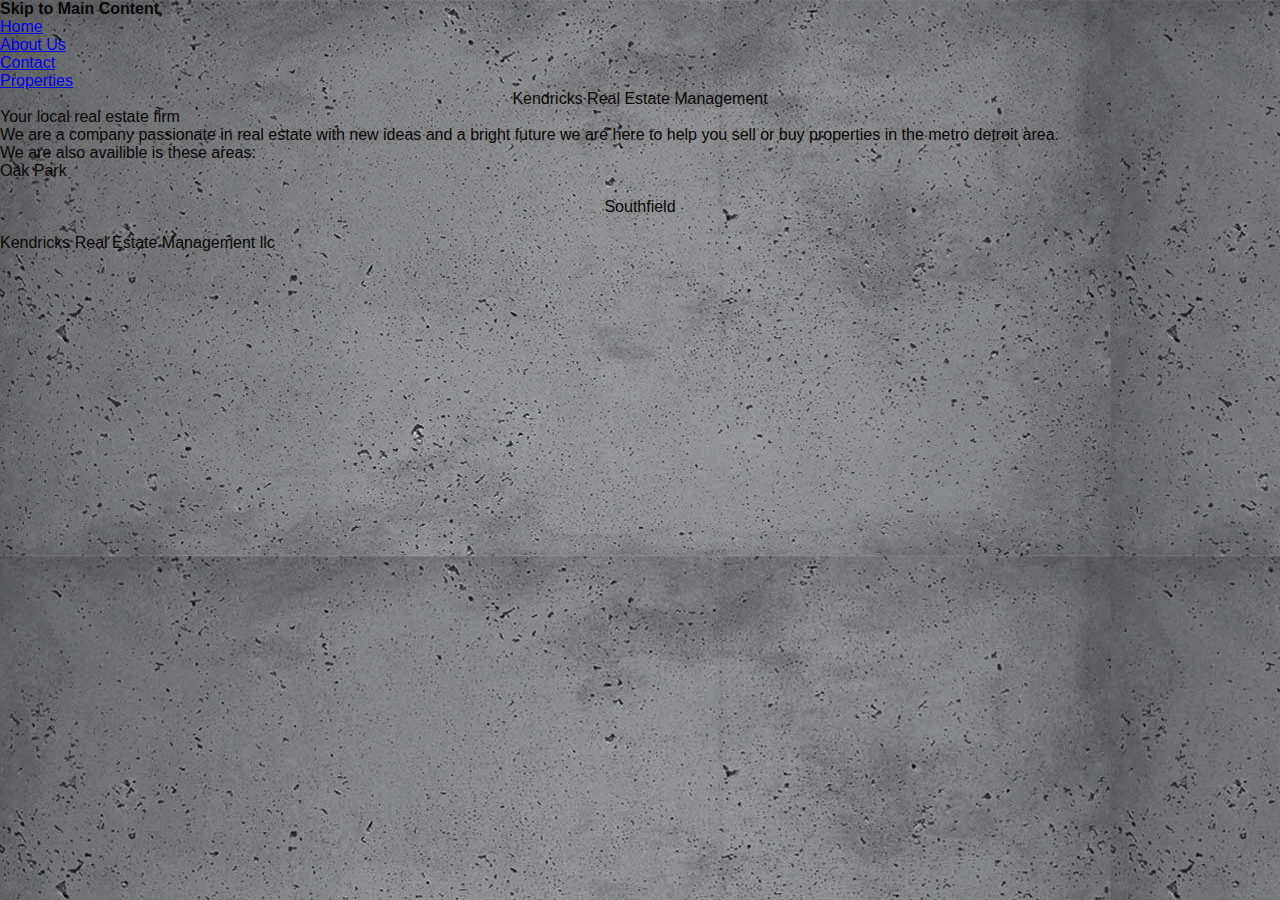
==== index.html @ cb326416 "Final mobile view draft" ====
<!DOCTYPE html>
<html lang="en">
	<head>
		<meta charset="UTF-8">
		<meta name="viewport" content="width=device-width, initial-scale=1.0">
	<!--<link rel="icon" href="background.jpg">-->
		<link rel="stylesheet" type="text/css" href="css/html5reset.css">
		<link rel="stylesheet" type="text/css" href="css/style.css">
		<title>Welcome to Kendrick real estate Management webpage</title> <!--subject to change-->
	</head>
	<body>
		<a class = "skip">Skip to Main Content</a>
		<header>
			<!-- <img src = "K_logo_2.jpeg" alt="" id="logo"> -->
			<nav>
				<ul class="nav_links">
					<li class="nav_item"><a href="index.html">Home</a></li>
					<li class="nav_item"><a href="about_us.html">About Us</a></li>
					<li class="nav_item"><a href="Contact.html">Contact</a></li>
					<li class="nav_item"><a href="Properties.html">Properties</a></li>
				</ul>


		</nav>

	</header>
	<main class="main page" id="MP">
		<h1>Kendricks Real Estate Management </h1>

		 <!--figure out later-->

		<h2>Your local real estate firm </h2>
            <div id= "Intro"></div>
                <p>We are a company passionate in real estate with new ideas and a bright future we are here to help you sell or buy properties in the metro detroit area.</p>
			<div class="detroit">
				<img src= "detroit_area_image.jpeg" alt="" id="detriot_pic">

			</div>


				<p>We are also availible is these areas:</p>


			<div class="oak_park"></div>
				<p>Oak Park</p>
				<img src="op_img.jpeg" alt="" id="oak_park_pic">
			</div>


			<div class="southfield">
				<p>Southfield</p>
				<img src="sf_pic.jpeg" alt="" id="Southfield_pic">

			</div>










    </main>        
	`<footer>
		<p>Kendricks Real Estate Management llc</p>
	</footer>
















</body>

</html>
---- css/style.css ----
body
{background-color: rgb(110, 109, 109);
background-image:url("..//images/concrete_image.jpg") ;
    color:rgb(7, 7, 7);
font-family: Arial, Helvetica, sans-serif;
font-weight: bold;
}

header{display: flex;
flex-direction: column;
justify-content: center;
text-align: center;}


h1{display:flex;
justify-content: center;
flex-direction: column;
text-align: center;}

nav a{display: flex;
flex-direction: row;
align-items: center;
text-align: center;}


.detroit{display:flex;
flex-direction: column;
flex-wrap: wrap;
align-items: center;
}


#oak_park{display:flex;
    flex-direction: column;
    flex-wrap: wrap;
    align-items: center;}

.southfield{display:flex;
    flex-direction: column;
    flex-wrap: wrap;
    align-items: center;}
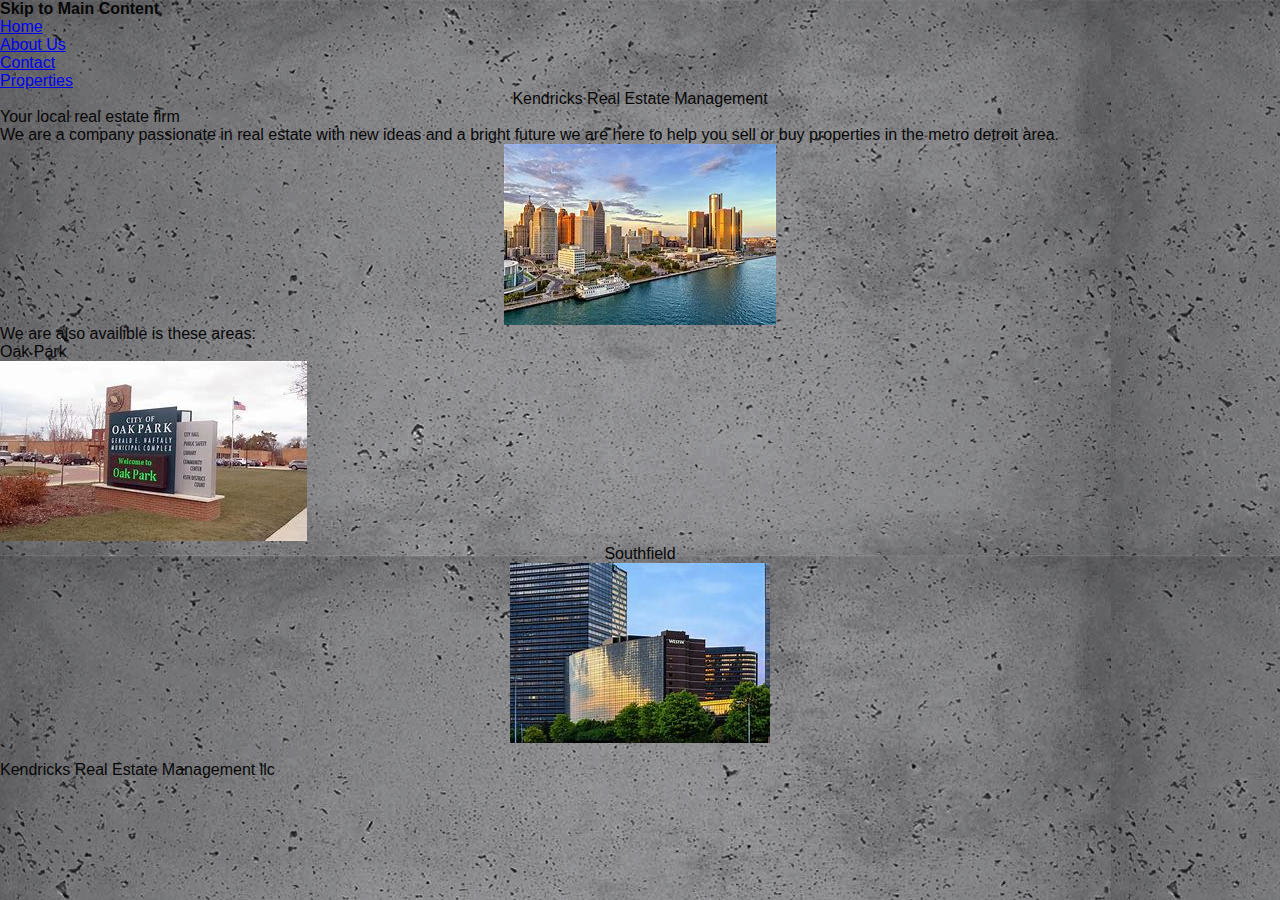
==== commit 074d8802: "Add files via upload" ====
--- a/index.html
+++ b/index.html
@@ -33,7 +33,7 @@
             <div id= "Intro"></div>
                 <p>We are a company passionate in real estate with new ideas and a bright future we are here to help you sell or buy properties in the metro detroit area.</p>
 			<div class="detroit">
-				<img src= "detroit_area_image.jpeg" alt="" id="detriot_pic">
+				<img src= "images/detroit_area_image.jpeg" alt="Detroit" id="detriot_pic">
 
 			</div>
 
@@ -43,13 +43,13 @@
 
 			<div class="oak_park"></div>
 				<p>Oak Park</p>
-				<img src="op_img.jpeg" alt="" id="oak_park_pic">
+				<img src="images/op_img.jpeg" alt="Oak Park" id="oak_park_pic">
 			</div>
 
 
 			<div class="southfield">
 				<p>Southfield</p>
-				<img src="sf_pic.jpeg" alt="" id="Southfield_pic">
+				<img src="images/sf_pic.jpeg" alt="Southfield" id="Southfield_pic">
 
 			</div>
 
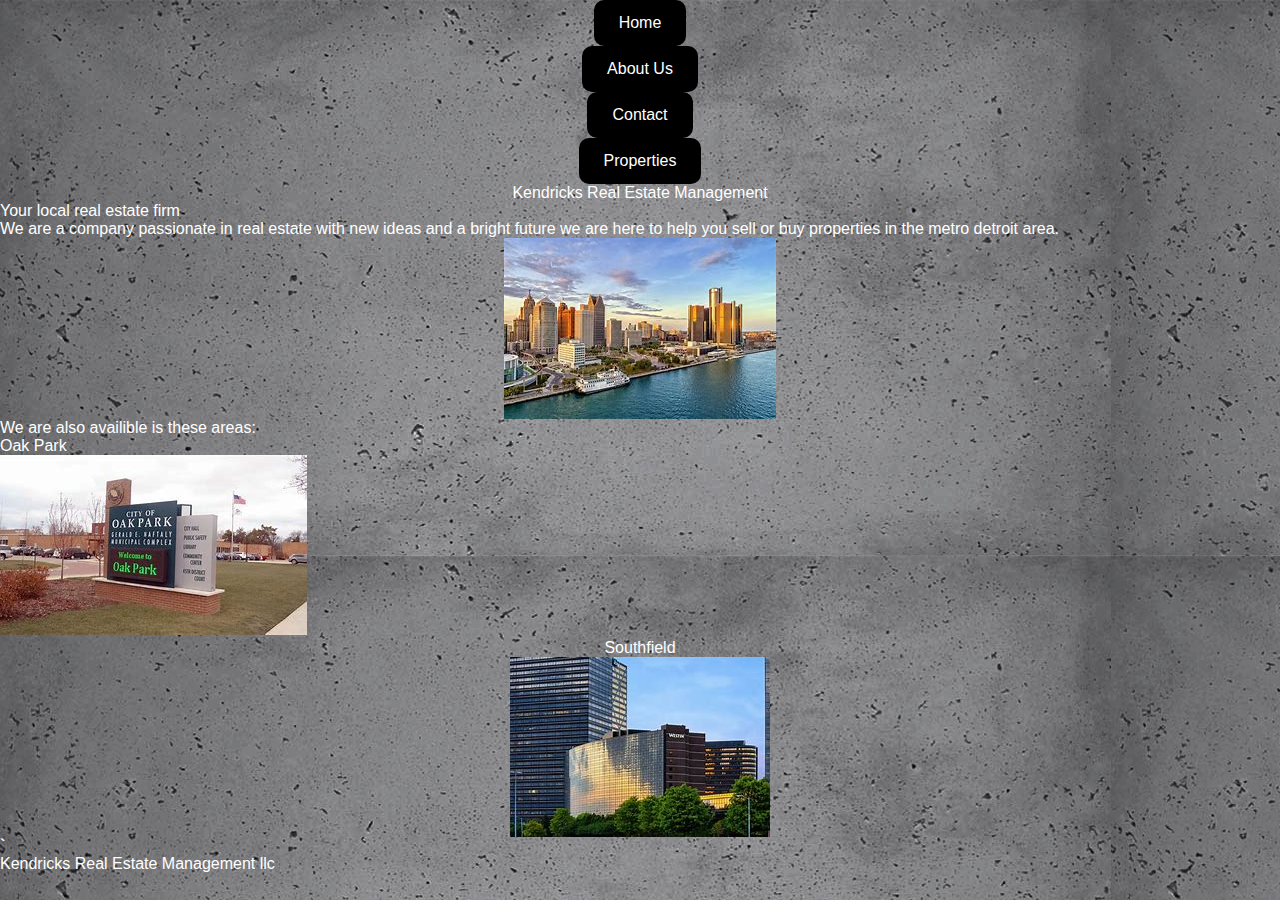
==== commit 11d47af6: "Add files via upload" ====
--- a/index.html
+++ b/index.html
@@ -9,7 +9,7 @@
 		<title>Welcome to Kendrick real estate Management webpage</title> <!--subject to change-->
 	</head>
 	<body>
-		<a class = "skip">Skip to Main Content</a>
+		<!-- <a class = "skip">Skip to Main Content</a> -->
 		<header>
 			<!-- <img src = "K_logo_2.jpeg" alt="" id="logo"> -->
 			<nav>
--- a/css/style.css
+++ b/css/style.css
@@ -4,12 +4,54 @@
     color:rgb(7, 7, 7);
 font-family: Arial, Helvetica, sans-serif;
 font-weight: bold;
+color: white;
 }
+
+
+
+
+
+
+
+a:link {
+    background-color: #000000;
+    color: white;
+    padding: 14px 25px;
+    text-align: center;
+    text-decoration: none;
+    display: inline-block;
+    border-radius: 10px;
+}
+
+a:visited{background-color: blue;
+color: white;
+padding: 14px 25px;
+text-align: center;
+text-decoration: none;
+display: inline-block;
+border-radius: 10px;}
+      
+a:hover, a:active {
+    background-color: red;
+      }
+
+
+
+
+
+
+
+
+
+
+
+
 
 header{display: flex;
 flex-direction: column;
 justify-content: center;
-text-align: center;}
+text-align: center;
+align-items: center;}
 
 
 h1{display:flex;
@@ -27,6 +69,7 @@
 flex-direction: column;
 flex-wrap: wrap;
 align-items: center;
+
 }
 
 
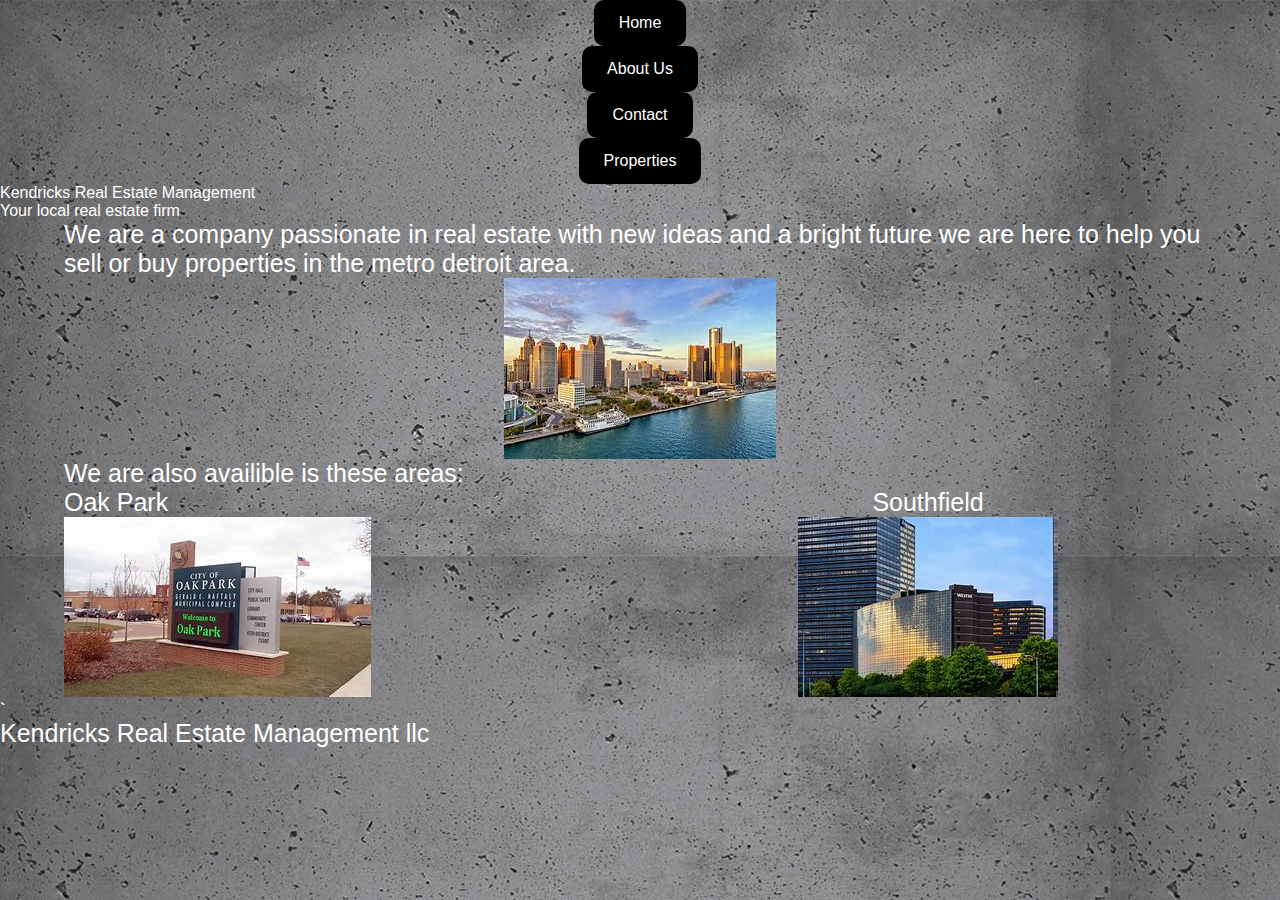
==== commit c029de12: "Add files via upload" ====
--- a/index.html
+++ b/index.html
@@ -24,30 +24,32 @@
 		</nav>
 
 	</header>
-	<main class="main page" id="MP">
+	<main class="main page" >
 		<h1>Kendricks Real Estate Management </h1>
 
 		 <!--figure out later-->
 
 		<h2>Your local real estate firm </h2>
-            <div id= "Intro"></div>
-                <p>We are a company passionate in real estate with new ideas and a bright future we are here to help you sell or buy properties in the metro detroit area.</p>
-			<div class="detroit">
+		<section id="MP">
+           
+                <p id= "Intro">We are a company passionate in real estate with new ideas and a bright future we are here to help you sell or buy properties in the metro detroit area.</p>
+			
+				<div class="detroit" id="det_content">
 				<img src= "images/detroit_area_image.jpeg" alt="Detroit" id="detriot_pic">
 
 			</div>
 
 
-				<p>We are also availible is these areas:</p>
+				<p id="Intro">We are also availible is these areas:</p>
 
 
-			<div class="oak_park"></div>
+			<div class="oak_park" id="OP_content">
 				<p>Oak Park</p>
 				<img src="images/op_img.jpeg" alt="Oak Park" id="oak_park_pic">
 			</div>
 
 
-			<div class="southfield">
+			<div class="southfield" id="sf_content">
 				<p>Southfield</p>
 				<img src="images/sf_pic.jpeg" alt="Southfield" id="Southfield_pic">
 
@@ -55,7 +57,7 @@
 
 
 
-
+		</section>
 
 
 
--- a/css/style.css
+++ b/css/style.css
@@ -7,7 +7,10 @@
 color: white;
 }
 
-
+#MP{display:grid;
+    grid-template-columns: 1fr  ;
+    width: 90%;
+    margin: auto;}
 
 
 
@@ -54,10 +57,10 @@
 align-items: center;}
 
 
-h1{display:flex;
+/* h1{display:flex;
 justify-content: center;
 flex-direction: column;
-text-align: center;}
+text-align: center;} */
 
 nav a{display: flex;
 flex-direction: row;
@@ -87,3 +90,37 @@
 
 
 
+@media screen and (min-width:750px)  {
+
+    #MP{display:grid;
+        grid-template-columns: 1fr 1fr ;
+        width: 90%;
+        margin: auto;
+    }
+
+    /* h1{
+        grid-column: 2/span 1;
+        grid-row: 1/span 1;}
+    h2{
+        font: bold;
+    font-size: 20px;
+
+    grid-column: 1/span 1;
+    grid-row: 1/span 1;} */
+
+    p{font: bold;
+    font-size: 25px;}
+
+
+    #Intro {grid-column: 1/span 2  ;
+    }
+
+     #det_content{
+        grid-column: 1/span 2;
+        
+
+
+    }
+   
+    
+} 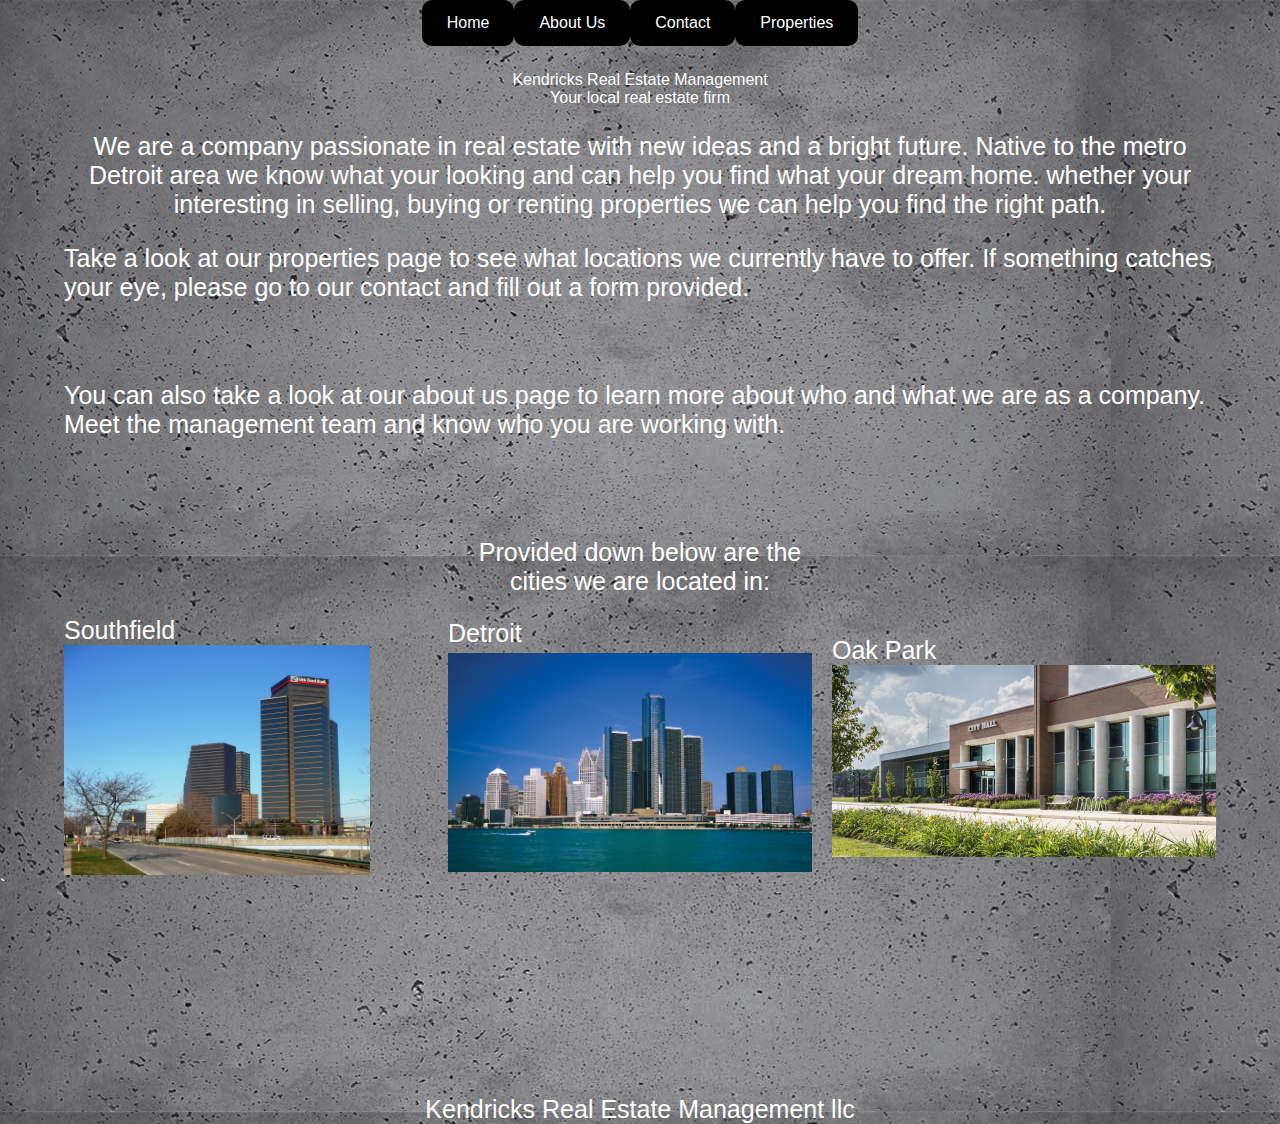
==== commit 6e23a459: "google analytics" ====
--- a/index.html
+++ b/index.html
@@ -6,15 +6,24 @@
 	<!--<link rel="icon" href="background.jpg">-->
 		<link rel="stylesheet" type="text/css" href="css/html5reset.css">
 		<link rel="stylesheet" type="text/css" href="css/style.css">
+		<!-- Global site tag (gtag.js) - Google Analytics -->
+<script async src="https://www.googletagmanager.com/gtag/js?id=G-7N4P94XF4J"></script>
+<script>
+  window.dataLayer = window.dataLayer || [];
+  function gtag(){dataLayer.push(arguments);}
+  gtag('js', new Date());
+
+  gtag('config', 'G-7N4P94XF4J');
+</script>
 		<title>Welcome to Kendrick real estate Management webpage</title> <!--subject to change-->
 	</head>
 	<body>
-		<!-- <a class = "skip">Skip to Main Content</a> -->
+		<a href="#MP" class = "skip">Skip to Main Content</a>
 		<header>
 			<!-- <img src = "K_logo_2.jpeg" alt="" id="logo"> -->
 			<nav>
 				<ul class="nav_links">
-					<li class="nav_item"><a href="index.html">Home</a></li>
+					<li class="nav_item" id="nav_item_a"><a href="index.html">Home</a></li>
 					<li class="nav_item"><a href="about_us.html">About Us</a></li>
 					<li class="nav_item"><a href="Contact.html">Contact</a></li>
 					<li class="nav_item"><a href="Properties.html">Properties</a></li>
@@ -32,26 +41,28 @@
 		<h2>Your local real estate firm </h2>
 		<section id="MP">
            
-                <p id= "Intro">We are a company passionate in real estate with new ideas and a bright future we are here to help you sell or buy properties in the metro detroit area.</p>
-			
+                <p id= "Intro">We are a company passionate in real estate with new ideas and a bright future. Native to the metro Detroit area we know what your looking and can help you find what your dream home. whether your interesting in selling, buying or renting properties we can help you find the right path.</p>
+				<p id= "par2">Take a look at our properties page to see what locations we currently have to offer. If something catches your eye, please go to our contact and fill out a form provided.</p>
+				<p id="par3">You can also take a look at our about us page to learn more about who and what we are as a company. Meet the management team and know who you are working with.</p>
 				<div class="detroit" id="det_content">
-				<img src= "images/detroit_area_image.jpeg" alt="Detroit" id="detriot_pic">
+					<p>Detroit</p>
+				<img src= "images/detroit_area_image.jpeg" alt="Detroit" class="thumbnail" id="detriot_pic">
 
 			</div>
 
 
-				<p id="Intro">We are also availible is these areas:</p>
+				<p id="locations">Provided down below are the cities we are located in:</p>
 
-
-			<div class="oak_park" id="OP_content">
-				<p>Oak Park</p>
-				<img src="images/op_img.jpeg" alt="Oak Park" id="oak_park_pic">
-			</div>
-
+			
+						<div class="oak_park" id="OP_content">
+							<p>Oak Park</p>
+								<img src="images/op_img.jpeg" alt="Oak Park" class="thumbnail"  id="oak_park_pic">
+				</div>
+					
 
 			<div class="southfield" id="sf_content">
 				<p>Southfield</p>
-				<img src="images/sf_pic.jpeg" alt="Southfield" id="Southfield_pic">
+				<img src="images/sf_pic.jpeg" alt="Southfield" class="thumbnail" id="Southfield_pic">
 
 			</div>
 
@@ -83,7 +94,6 @@
 
 
 
-
 </body>
 
 </html>
--- a/css/style.css
+++ b/css/style.css
@@ -13,40 +13,89 @@
     margin: auto;}
 
 
-
-
-
-a:link {
-    background-color: #000000;
-    color: white;
-    padding: 14px 25px;
-    text-align: center;
-    text-decoration: none;
-    display: inline-block;
-    border-radius: 10px;
-}
-
-a:visited{background-color: blue;
-color: white;
-padding: 14px 25px;
-text-align: center;
-text-decoration: none;
-display: inline-block;
-border-radius: 10px;}
-      
-a:hover, a:active {
-    background-color: red;
-      }
-
-
-
-
-
-
-
-
-
-
+.nav_links{    display: flex;
+    flex-direction: column;
+    
+    }    
+
+.skip{top: -60px;
+        position: absolute;}
+    
+.skip:focus{top: 60px;
+           }
+    
+
+           a:link { 
+            background-color: #000000;
+            color: white;
+            padding: 14px 25px;
+            text-align: center;
+            text-decoration: none;
+            display: inline-block;
+            border-radius: 10px;
+        }
+        
+        a:visited{background-color: rgb(148, 16, 11);
+        color: white;
+        padding: 14px 25px;
+        text-align: center;
+        text-decoration: none;
+        display: inline-block;
+        border-radius: 10px;
+        }
+              
+        a:hover, a:active {
+            background-color: rgb(173, 86, 15);
+              }
+
+
+
+
+              .flip-card {
+                background-color: transparent;
+                width: 300px;
+                height: 300px;
+                perspective: 1000px;
+              }
+              
+              .flip-card-inner {
+                position: relative;
+                width: 100%;
+                height: 100%;
+                text-align: center;
+                transition: transform 0.6s;
+                transform-style: preserve-3d;
+                box-shadow: 0 4px 8px 0 rgba(0,0,0,0.2);
+              }
+              
+              .flip-card:hover .flip-card-inner {
+                transform: rotateY(180deg);
+              }
+              .flip-card:focus .flip-card-inner {
+                transform: rotateY(180deg);
+              }
+              
+              .flip-card-front, .flip-card-back {
+                position: absolute;
+                width: 100%;
+                height: 100%;
+                -webkit-backface-visibility: hidden;
+                backface-visibility: hidden;
+              }
+              
+              .flip-card-front {
+                background-color: #bbb;
+                color: black;
+              }
+              
+              .flip-card-back {
+                background-color: #2980b9;
+                color: white;
+                transform: rotateY(180deg);
+              }
+
+
+#nav_item_a:active{color: rgb(173, 86, 15);}
 
 
 
@@ -68,18 +117,36 @@
 text-align: center;}
 
 
-.detroit{display:flex;
-flex-direction: column;
-flex-wrap: wrap;
+.detroit{display:grid;
+    grid-row: 5/span 1;
+    justify-content: center;
 align-items: center;
 
 }
-
-
-#oak_park{display:flex;
-    flex-direction: column;
-    flex-wrap: wrap;
+.thumbnail:hover {
+    position:relative;
+    top:-25px;
+ 
+    
+    width:900px;
+    height:300px;
+    display:block;
+    z-index:999;
+}
+
+.oak_park{display:grid;
+    justify-content: center;
+   padding-top: 20px;
+   padding-bottom: 20px;
+
+    /* flex-wrap: wrap; */
     align-items: center;}
+#locations{ padding-top: 20px;
+    padding-bottom: 20px;
+    text-align: center;}
+
+#oak_park_pic{
+justify-content: center;}
 
 .southfield{display:flex;
     flex-direction: column;
@@ -92,35 +159,104 @@
 
 @media screen and (min-width:750px)  {
 
+    .nav_links{   
+        flex-direction: row;
+        justify-content: center;}
+
     #MP{display:grid;
         grid-template-columns: 1fr 1fr ;
+        grid-template-rows: 1fr 1fr 1fr;
         width: 90%;
         margin: auto;
     }
 
-    /* h1{
-        grid-column: 2/span 1;
-        grid-row: 1/span 1;}
-    h2{
-        font: bold;
-    font-size: 20px;
-
-    grid-column: 1/span 1;
-    grid-row: 1/span 1;} */
+    h1{padding-top: 25px;
+        text-align: center;
+        
+    }
+    h2{text-align: center;
+    }
 
     p{font: bold;
     font-size: 25px;}
 
 
-    #Intro {grid-column: 1/span 2  ;
+    #Intro {padding-top: 25px;
+        grid-column: 1/span 2 ;
+        text-align: center;
+        padding-bottom: 25px;
     }
 
      #det_content{
         grid-column: 1/span 2;
         
-
-
-    }
+    grid-row: 4;
+    }
+
+    #locations{grid-column: 1/span 2;}
    
-    
-} +    footer{padding-top:200px}
+} 
+
+
+
+
+@media screen and (min-width: 1000px) {
+
+    #MP{grid-template-columns: 1fr 1fr 1fr;
+    grid-template-rows: 1fr 1fr 1fr;}
+
+    #par2{display: grid;
+    grid-column: 1/span 5;}
+
+    #locations{display: grid;
+    grid-column: 2/span 1;}
+    #par3{display: grid;
+    grid-row: 3/span 1;
+grid-column: 1/span 5;}
+
+
+
+    #OP_content{width: 100%;
+        grid-column: 3/span 1;
+    grid-row: 5/span 2;}
+
+    #oak_park_pic{width: 200%;}
+
+    #Intro{grid-column: 1/span 5;
+    text-align: center;}
+
+    #det_content{grid-column: 2/span 1;
+    grid-row: 5/span 1;
+padding-right: 20px;}
+
+    .detroit{display: grid;
+        justify-content: center;}
+    #sf_content{display:grid;
+    grid-column: 1/span 1;
+padding-right: 20px;
+width: 85%;}
+
+
+
+    footer{text-align: center;}
+    
+}
+
+
+
+
+
+
+
+
+
+
+
+
+
+
+
+
+
+
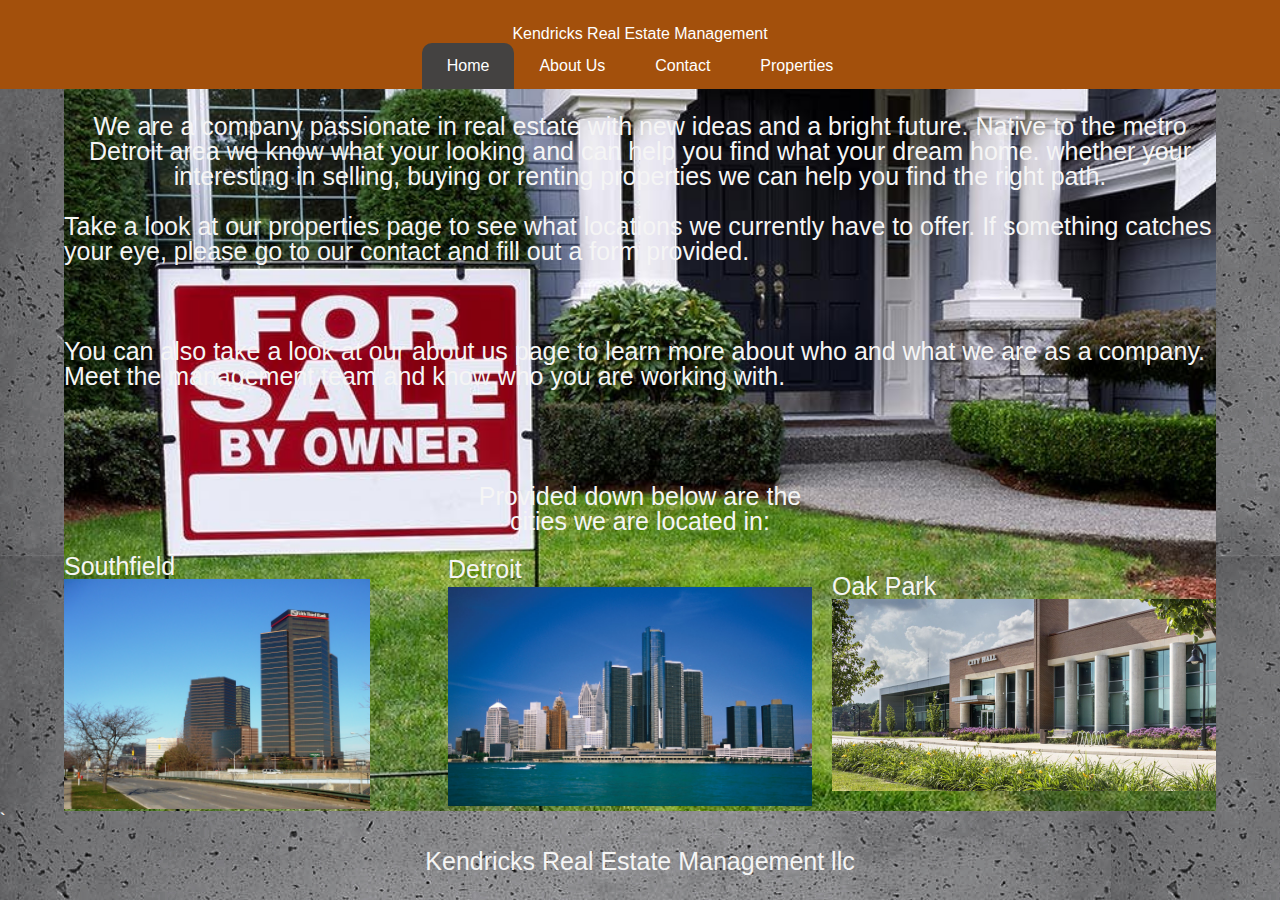
==== commit b1d8bf37: "Add files via upload" ====
--- a/index.html
+++ b/index.html
@@ -18,15 +18,16 @@
 		<title>Welcome to Kendrick real estate Management webpage</title> <!--subject to change-->
 	</head>
 	<body>
-		<a href="#MP" class = "skip">Skip to Main Content</a>
+		<a href="#mp" class = "skip">Skip to Main Content</a>
 		<header>
-			<!-- <img src = "K_logo_2.jpeg" alt="" id="logo"> -->
+			<!-- <img src = "images/skyline.jpeg" id="logo"> -->
+			<h1 class="company_name">Kendricks Real Estate Management </h1>
 			<nav>
 				<ul class="nav_links">
-					<li class="nav_item" id="nav_item_a"><a href="index.html">Home</a></li>
+					<li class="active"><a href="index.html">Home</a></li>
 					<li class="nav_item"><a href="about_us.html">About Us</a></li>
-					<li class="nav_item"><a href="Contact.html">Contact</a></li>
-					<li class="nav_item"><a href="Properties.html">Properties</a></li>
+					<li class="nav_item"><a href="contact.html">Contact</a></li>
+					<li class="nav_item"><a href="properties.html">Properties</a></li>
 				</ul>
 
 
@@ -34,14 +35,15 @@
 
 	</header>
 	<main class="main page" >
-		<h1>Kendricks Real Estate Management </h1>
+		
+		
 
 		 <!--figure out later-->
 
-		<h2>Your local real estate firm </h2>
-		<section id="MP">
+		
+		<section id="mp">
            
-                <p id= "Intro">We are a company passionate in real estate with new ideas and a bright future. Native to the metro Detroit area we know what your looking and can help you find what your dream home. whether your interesting in selling, buying or renting properties we can help you find the right path.</p>
+                <p id= "intro">We are a company passionate in real estate with new ideas and a bright future. Native to the metro Detroit area we know what your looking and can help you find what your dream home. whether your interesting in selling, buying or renting properties we can help you find the right path.</p>
 				<p id= "par2">Take a look at our properties page to see what locations we currently have to offer. If something catches your eye, please go to our contact and fill out a form provided.</p>
 				<p id="par3">You can also take a look at our about us page to learn more about who and what we are as a company. Meet the management team and know who you are working with.</p>
 				<div class="detroit" id="det_content">
@@ -54,7 +56,7 @@
 				<p id="locations">Provided down below are the cities we are located in:</p>
 
 			
-						<div class="oak_park" id="OP_content">
+						<div class="oak_park" id="op_content">
 							<p>Oak Park</p>
 								<img src="images/op_img.jpeg" alt="Oak Park" class="thumbnail"  id="oak_park_pic">
 				</div>
--- a/css/style.css
+++ b/css/style.css
@@ -1,16 +1,26 @@
 body
 {background-color: rgb(110, 109, 109);
 background-image:url("..//images/concrete_image.jpg") ;
+/* background-image: url("../images/sell_image.jpg"); */
     color:rgb(7, 7, 7);
 font-family: Arial, Helvetica, sans-serif;
 font-weight: bold;
-color: white;
-}
-
-#MP{display:grid;
+color:#f5f5f5;
+}
+
+header{background-color: rgb(163, 80, 12);}
+.company_name{color: white;
+    text-align: left;}
+#mp{display:grid;
     grid-template-columns: 1fr  ;
     width: 90%;
-    margin: auto;}
+    margin: auto;
+background-image: url("../images/sell_image.jpg");
+background-attachment: fixed;
+background-position: center;
+background-repeat: no-repeat;
+background-size: cover;
+width: 100%;}
 
 
 .nav_links{    display: flex;
@@ -19,14 +29,15 @@
     }    
 
 .skip{top: -60px;
-        position: absolute;}
+        position: absolute;
+    background-color: black;}
     
 .skip:focus{top: 60px;
            }
     
 
            a:link { 
-            background-color: #000000;
+                    
             color: white;
             padding: 14px 25px;
             text-align: center;
@@ -35,7 +46,7 @@
             border-radius: 10px;
         }
         
-        a:visited{background-color: rgb(148, 16, 11);
+        a:visited{
         color: white;
         padding: 14px 25px;
         text-align: center;
@@ -44,66 +55,26 @@
         border-radius: 10px;
         }
               
-        a:hover, a:active {
-            background-color: rgb(173, 86, 15);
+        a:hover  {
+            background-color: rgb(218, 34, 10);
               }
 
-
-
-
-              .flip-card {
-                background-color: transparent;
-                width: 300px;
-                height: 300px;
-                perspective: 1000px;
-              }
-              
-              .flip-card-inner {
-                position: relative;
-                width: 100%;
-                height: 100%;
-                text-align: center;
-                transition: transform 0.6s;
-                transform-style: preserve-3d;
-                box-shadow: 0 4px 8px 0 rgba(0,0,0,0.2);
-              }
-              
-              .flip-card:hover .flip-card-inner {
-                transform: rotateY(180deg);
-              }
-              .flip-card:focus .flip-card-inner {
-                transform: rotateY(180deg);
-              }
-              
-              .flip-card-front, .flip-card-back {
-                position: absolute;
-                width: 100%;
-                height: 100%;
-                -webkit-backface-visibility: hidden;
-                backface-visibility: hidden;
-              }
-              
-              .flip-card-front {
-                background-color: #bbb;
-                color: black;
-              }
-              
-              .flip-card-back {
-                background-color: #2980b9;
-                color: white;
-                transform: rotateY(180deg);
-              }
-
-
-#nav_item_a:active{color: rgb(173, 86, 15);}
-
-
+        a:active{background-color: black;}
+
+        .active{background-color: rgb(68, 66, 65);
+            border-top-left-radius: 10px;
+        border-top-right-radius: 10px;}
+
+#nav_item_a:active{color: rgb(199, 13, 13);}
+
+#logo{width: 100%;}
 
 header{display: flex;
 flex-direction: column;
 justify-content: center;
 text-align: center;
-align-items: center;}
+align-items: center;
+background-image:url("../images/skyline.jpeg")}
 
 
 /* h1{display:flex;
@@ -154,7 +125,7 @@
     align-items: center;}
 
 
-
+footer{text-align: center;}
 
 
 @media screen and (min-width:750px)  {
@@ -163,7 +134,7 @@
         flex-direction: row;
         justify-content: center;}
 
-    #MP{display:grid;
+    #mp{display:grid;
         grid-template-columns: 1fr 1fr ;
         grid-template-rows: 1fr 1fr 1fr;
         width: 90%;
@@ -178,10 +149,12 @@
     }
 
     p{font: bold;
-    font-size: 25px;}
-
-
-    #Intro {padding-top: 25px;
+    font-size: 25px;
+line-height: 25px;}
+
+
+    #intro {line-height: 25px;
+        padding-top: 25px;
         grid-column: 1/span 2 ;
         text-align: center;
         padding-bottom: 25px;
@@ -195,7 +168,8 @@
 
     #locations{grid-column: 1/span 2;}
    
-    footer{padding-top:200px}
+    footer{padding-top:20px;
+        text-align: center;}
 } 
 
 
@@ -203,27 +177,29 @@
 
 @media screen and (min-width: 1000px) {
 
-    #MP{grid-template-columns: 1fr 1fr 1fr;
+    #mp{grid-template-columns: 1fr 1fr 1fr;
     grid-template-rows: 1fr 1fr 1fr;}
 
     #par2{display: grid;
-    grid-column: 1/span 5;}
+    grid-column: 1/span 5;
+    line-height: 25px;}
 
     #locations{display: grid;
     grid-column: 2/span 1;}
     #par3{display: grid;
     grid-row: 3/span 1;
-grid-column: 1/span 5;}
-
-
-
-    #OP_content{width: 100%;
+grid-column: 1/span 5;
+line-height: 25px;}
+
+
+
+    #op_content{width: 100%;
         grid-column: 3/span 1;
     grid-row: 5/span 2;}
 
     #oak_park_pic{width: 200%;}
 
-    #Intro{grid-column: 1/span 5;
+    #intro{grid-column: 1/span 5;
     text-align: center;}
 
     #det_content{grid-column: 2/span 1;
@@ -243,20 +219,50 @@
     
 }
 
-
-
-
-
-
-
-
-
-
-
-
-
-
-
-
-
-
+.company_name{ animation: mymove 5s ;}
+
+    @keyframes mymove {
+        from {position: relative;
+            margin-left: 0%;
+            width: 300%;
+          opacity: .5;
+        
+        }
+        to {margin-left: 83%;
+            width: 100%;
+        opacity: 1;}
+      }
+
+@media screen and (prefers-reduced-motion: reduce){
+    /*Turn off scroll*/
+    html{
+        scroll-behavior: auto; /* Removes scroll animation */
+    }
+  
+  .company_name{animation: none;}
+    /*Turn off transition*/
+    .skip a{
+      -webkit-transition: initial; /* sets to default setting */
+      transition: initial; /* sets to default setting */
+    }
+  
+    /*Turn off parallax*/
+    #mp{
+      background-attachment: initial;
+    }
+  }
+
+
+
+
+
+
+
+
+
+
+
+
+
+
+
